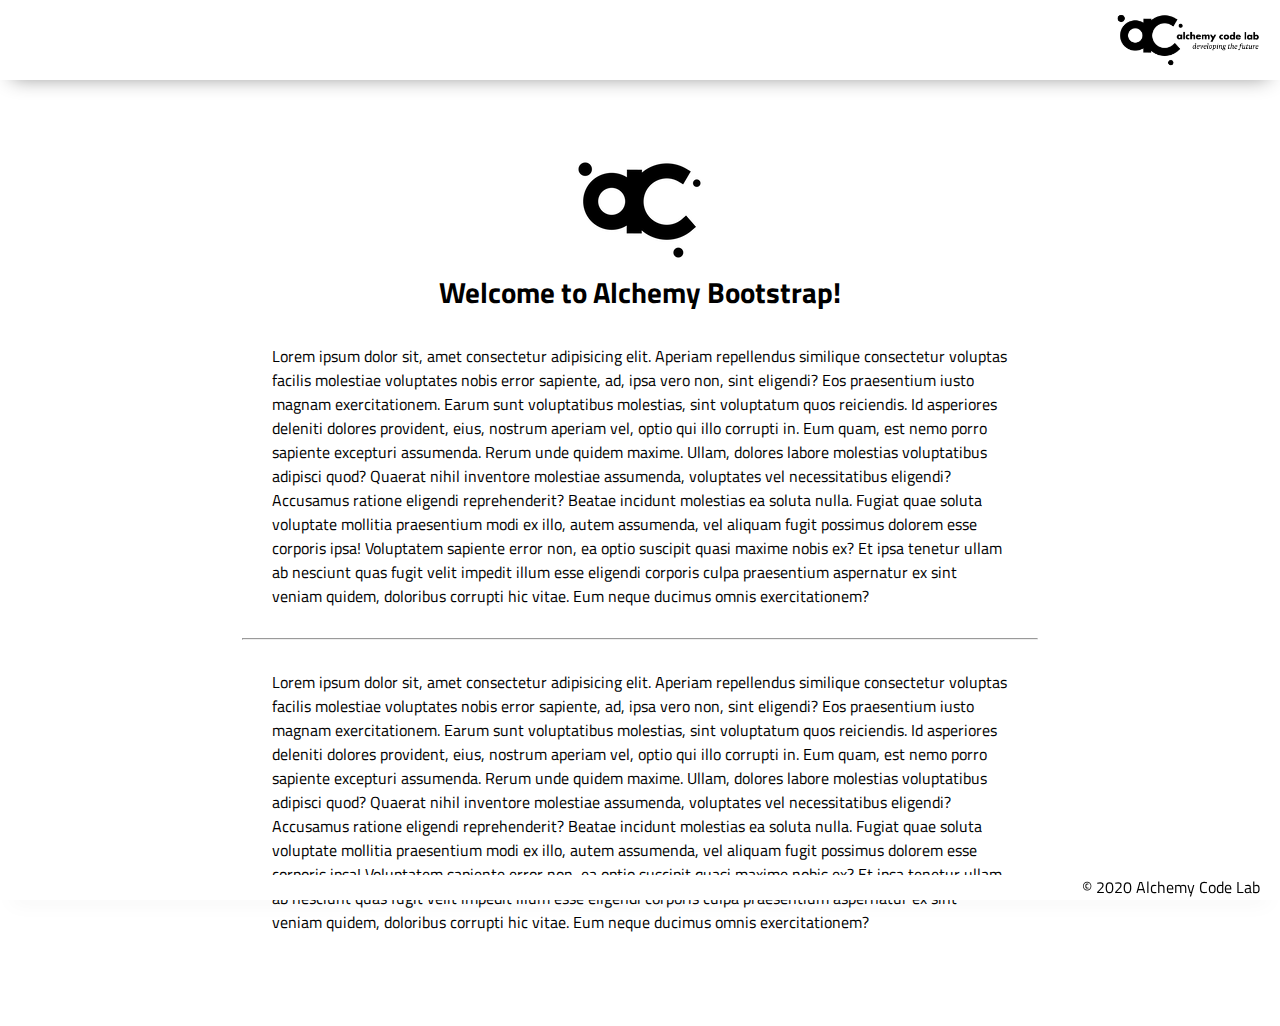
==== index.html @ ca9e6982 "initial commit" ====
<!DOCTYPE html>
<html lang="en">

<head>
    <meta charset="UTF-8">
    <meta name="viewport" content="width=device-width, initial-scale=1.0">
    <meta http-equiv="X-UA-Compatible" content="ie=edge">
    <link href="https://fonts.googleapis.com/css2?family=Titillium+Web:wght@300&display=swap" rel="stylesheet">
    <link rel="stylesheet" href="styles/reset.css">
    <link rel="stylesheet" href="styles/style.css">
    <link rel="stylesheet" href="styles/home.css">
    <title>Document</title>
</head>

<body>
    <header>
        <div class="gutter-right logo">
            <img src="assets/big-logo.png"/>
        </div>
    </header>
    <main>
        <section class="main-section">
            <img class="main-logo" src="assets/alchemy-logo.png"/>
            <h2>
                Welcome to Alchemy Bootstrap!
            </h2>

            <content>
            <p>
                Lorem ipsum dolor sit, amet consectetur adipisicing elit. Aperiam repellendus similique consectetur voluptas facilis molestiae voluptates nobis error sapiente, ad, ipsa vero non, sint eligendi? Eos praesentium iusto magnam exercitationem.
                Earum sunt voluptatibus molestias, sint voluptatum quos reiciendis. Id asperiores deleniti dolores provident, eius, nostrum aperiam vel, optio qui illo corrupti in. Eum quam, est nemo porro sapiente excepturi assumenda.
                Rerum unde quidem maxime. Ullam, dolores labore molestias voluptatibus adipisci quod? Quaerat nihil inventore molestiae assumenda, voluptates vel necessitatibus eligendi? Accusamus ratione eligendi reprehenderit? Beatae incidunt molestias ea soluta nulla.
                Fugiat quae soluta voluptate mollitia praesentium modi ex illo, autem assumenda, vel aliquam fugit possimus dolorem esse corporis ipsa! Voluptatem sapiente error non, ea optio suscipit quasi maxime nobis ex?
                Et ipsa tenetur ullam ab nesciunt quas fugit velit impedit illum esse eligendi corporis culpa praesentium aspernatur ex sint veniam quidem, doloribus corrupti hic vitae. Eum neque ducimus omnis exercitationem?
            </p>
            <hr />
            <p>
                Lorem ipsum dolor sit, amet consectetur adipisicing elit. Aperiam repellendus similique consectetur voluptas facilis molestiae voluptates nobis error sapiente, ad, ipsa vero non, sint eligendi? Eos praesentium iusto magnam exercitationem.
                Earum sunt voluptatibus molestias, sint voluptatum quos reiciendis. Id asperiores deleniti dolores provident, eius, nostrum aperiam vel, optio qui illo corrupti in. Eum quam, est nemo porro sapiente excepturi assumenda.
                Rerum unde quidem maxime. Ullam, dolores labore molestias voluptatibus adipisci quod? Quaerat nihil inventore molestiae assumenda, voluptates vel necessitatibus eligendi? Accusamus ratione eligendi reprehenderit? Beatae incidunt molestias ea soluta nulla.
                Fugiat quae soluta voluptate mollitia praesentium modi ex illo, autem assumenda, vel aliquam fugit possimus dolorem esse corporis ipsa! Voluptatem sapiente error non, ea optio suscipit quasi maxime nobis ex?
                Et ipsa tenetur ullam ab nesciunt quas fugit velit impedit illum esse eligendi corporis culpa praesentium aspernatur ex sint veniam quidem, doloribus corrupti hic vitae. Eum neque ducimus omnis exercitationem?
            </p>

        </section>
    </main>
    <footer>
        <div class="copy gutter-right">&copy; 2020 Alchemy Code Lab</div>
    </footer>

    <script type="module" src="app.js"></script>
</body>

</html>
---- styles/style.css ----
body {
    --color1: #ffffff;
    --color2: #ffffff;
    --color3: #ffffff;
    --color4: #ffffff;
    --color5: #ffffff;

    /* https://coolors.co/generate and click export -> scss to get the colors to copy and paste below*/
    /* --color1: hsla(349, 69%, 76%, 1);
    --color2: hsla(207, 67%, 44%, 1);
    --color3: hsla(200, 61%, 56%, 1);
    --color4: hsla(187, 41%, 94%, 1);
    --color5: hsla(170, 28%, 95%, 1); */

    /* --color1: hsla(45, 86%, 83%, 1);
    --color2: hsla(135, 65%, 98%, 1);
    --color3: hsla(315, 37%, 86%, 1);
    --color4: hsla(45, 73%, 98%, 1);
    --color5: hsla(224, 40%, 79%, 1); */
    
    --header-height: 80px;
    --shadow: 0px 10px 20px -12px rgba(0,0,0,0.45);
    --gutter: 30px;
    --footer-height: 25px;
    
    font-family: 'Titillium Web', sans-serif;
    background-color: var(--color2);
}

main {
    display: flex;
    flex-direction: column;
    justify-content: center;
    align-items: center;
    margin-bottom: calc(var(--footer-height));
}

section {
    background-color: var(--color5);
    width: 1000px;
    max-width: 80%;
    display: flex;
    flex-direction: column;
    justify-content: center;
    align-items: center;
    padding-top: var(--gutter);
    padding-bottom: var(--gutter);
    margin-top: var(--gutter);
    margin-bottom: var(--gutter);
    border: solid 2px var(--color1);
}

header {
    display: flex;
    justify-content: flex-end;
    background-color: var(--color3);
    height: var(--header-height);
    box-shadow: var(--shadow);
}

footer {
    display: flex;
    justify-content: flex-end;
    background-color: var(--color3);
    box-shadow: var(--shadow);
}


h2 {
    font-size: 1.8rem;
    font-weight: bold;
}

.gutter-right {
    margin-right: 20px;
}

.main-logo {
    animation: pulse 5s infinite ease-in-out;
}

header img {
    height: var(--header-height);
}



content {
    width: 80%;
}

p {
    margin: var(--gutter);
}
  
footer {
    position: fixed;
    width: 100%;
    bottom: 0;
    height: var(--footer-height);
    display: flex;
    justify-content: flex-end;
    background-color: var(--color3);
    box-shadow: var(--shadow);
}
  
  @keyframes pulse {
    20% {
      transform: rotate3d(-10, -10, -10, 50deg) scale(1.2);
    }

    40% {
        transform: rotate3d(10, 10, -10, 50deg) scale(1);
    }

    60% {
        transform: rotate3d(-10, 10, 10, 50deg) scale(1.2);
      }

    80% {
        transform: rotate3d(10, 10, 10, 50deg) scale(1);
    }

  }
---- styles/home.css ----
/* add home page styles here */
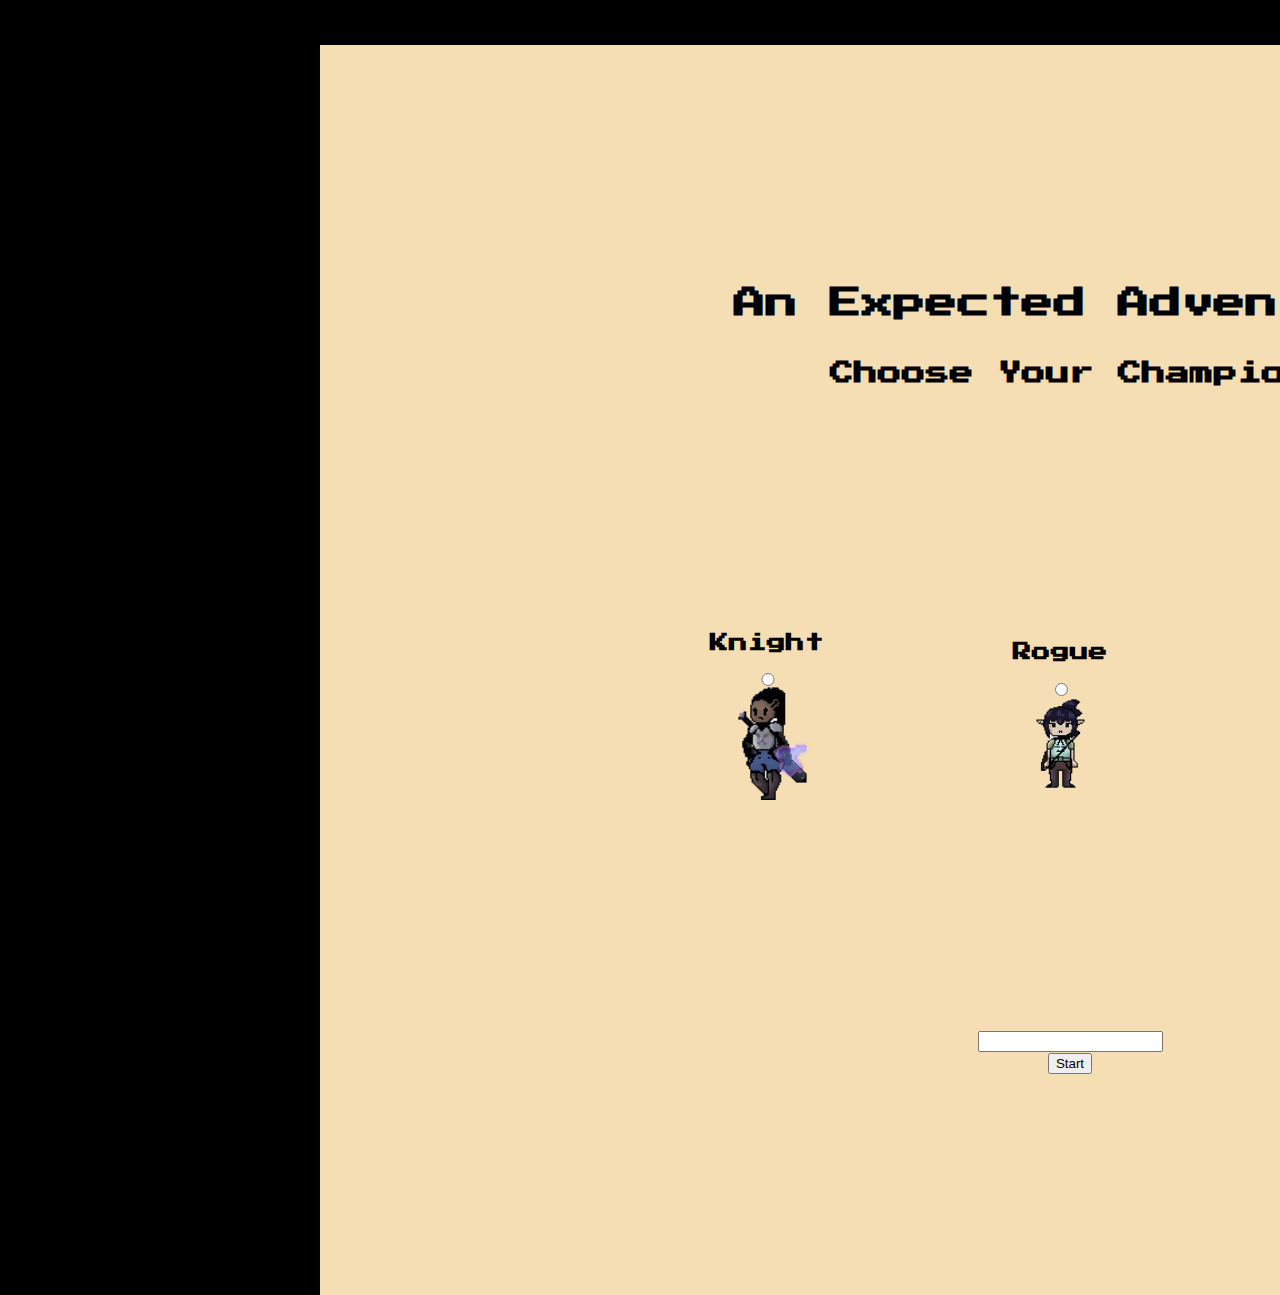
==== commit 9d7c84fe: "working character selection screen with styles" ====
--- a/index.html
+++ b/index.html
@@ -5,50 +5,49 @@
     <meta charset="UTF-8">
     <meta name="viewport" content="width=device-width, initial-scale=1.0">
     <meta http-equiv="X-UA-Compatible" content="ie=edge">
-    <link href="https://fonts.googleapis.com/css2?family=Titillium+Web:wght@300&display=swap" rel="stylesheet">
-    <link rel="stylesheet" href="styles/reset.css">
-    <link rel="stylesheet" href="styles/style.css">
-    <link rel="stylesheet" href="styles/home.css">
-    <title>Document</title>
+    <link href="https://fonts.googleapis.com/css2?family=Press+Start+2P&display=swap" rel="stylesheet">
+    <link rel="stylesheet" href="style/home.css">
+    <title>A Choose Your Own Adventure Game</title>
 </head>
 
 <body>
-    <header>
-        <div class="gutter-right logo">
-            <img src="assets/big-logo.png"/>
-        </div>
-    </header>
+
     <main>
-        <section class="main-section">
-            <img class="main-logo" src="assets/alchemy-logo.png"/>
+        <header class="title">
+            <h1>
+                An Expected Adventure<br>
+            </h1>
             <h2>
-                Welcome to Alchemy Bootstrap!
+                Choose Your Champion
             </h2>
-
-            <content>
-            <p>
-                Lorem ipsum dolor sit, amet consectetur adipisicing elit. Aperiam repellendus similique consectetur voluptas facilis molestiae voluptates nobis error sapiente, ad, ipsa vero non, sint eligendi? Eos praesentium iusto magnam exercitationem.
-                Earum sunt voluptatibus molestias, sint voluptatum quos reiciendis. Id asperiores deleniti dolores provident, eius, nostrum aperiam vel, optio qui illo corrupti in. Eum quam, est nemo porro sapiente excepturi assumenda.
-                Rerum unde quidem maxime. Ullam, dolores labore molestias voluptatibus adipisci quod? Quaerat nihil inventore molestiae assumenda, voluptates vel necessitatibus eligendi? Accusamus ratione eligendi reprehenderit? Beatae incidunt molestias ea soluta nulla.
-                Fugiat quae soluta voluptate mollitia praesentium modi ex illo, autem assumenda, vel aliquam fugit possimus dolorem esse corporis ipsa! Voluptatem sapiente error non, ea optio suscipit quasi maxime nobis ex?
-                Et ipsa tenetur ullam ab nesciunt quas fugit velit impedit illum esse eligendi corporis culpa praesentium aspernatur ex sint veniam quidem, doloribus corrupti hic vitae. Eum neque ducimus omnis exercitationem?
-            </p>
-            <hr />
-            <p>
-                Lorem ipsum dolor sit, amet consectetur adipisicing elit. Aperiam repellendus similique consectetur voluptas facilis molestiae voluptates nobis error sapiente, ad, ipsa vero non, sint eligendi? Eos praesentium iusto magnam exercitationem.
-                Earum sunt voluptatibus molestias, sint voluptatum quos reiciendis. Id asperiores deleniti dolores provident, eius, nostrum aperiam vel, optio qui illo corrupti in. Eum quam, est nemo porro sapiente excepturi assumenda.
-                Rerum unde quidem maxime. Ullam, dolores labore molestias voluptatibus adipisci quod? Quaerat nihil inventore molestiae assumenda, voluptates vel necessitatibus eligendi? Accusamus ratione eligendi reprehenderit? Beatae incidunt molestias ea soluta nulla.
-                Fugiat quae soluta voluptate mollitia praesentium modi ex illo, autem assumenda, vel aliquam fugit possimus dolorem esse corporis ipsa! Voluptatem sapiente error non, ea optio suscipit quasi maxime nobis ex?
-                Et ipsa tenetur ullam ab nesciunt quas fugit velit impedit illum esse eligendi corporis culpa praesentium aspernatur ex sint veniam quidem, doloribus corrupti hic vitae. Eum neque ducimus omnis exercitationem?
-            </p>
-
+        </header>
+        <section>
+            <label>
+                <h3>Knight</h3>
+                <input type="radio" name="character">
+                <img class="character"/>
+            </label>
+            <label>
+                <h3>Rogue</h3>
+                <input type="radio" name="character">
+                <img class="character"/>
+            </label>
+            <label>
+                <h3>Fighter</h3>
+                <input type="radio" name="character">
+                <img class="character"/>
+            </label>
         </section>
+        <footer>
+            <div class="inputs">
+                <input id="user-name" type="text">
+            </div>
+            <div class="start-button">
+                <button id="start-button">Start</button>
+            </div>
+        </footer>
     </main>
-    <footer>
-        <div class="copy gutter-right">&copy; 2020 Alchemy Code Lab</div>
-    </footer>
-
-    <script type="module" src="app.js"></script>
+    <script type="module" src="./Utils/app.js"></script>
 </body>
 
 </html>--- a/style/home.css
+++ b/style/home.css
@@ -0,0 +1,68 @@
+body, html {
+    height: 100%;
+    width: 100%;
+    padding: 0;
+    margin: 0;
+    font-family: 'Press Start 2P', cursive;
+    background: black;
+}
+
+header {
+    display: flex;
+    flex-direction: column;
+    justify-content: center;
+    align-items: center;
+}
+
+main {
+    display: flex;
+    flex-direction: column;
+    justify-content: center;
+    align-items: center;
+    position: absolute;
+    margin-top: 3.5%;
+    margin-left: 25%;
+    height: 1250px;
+    width: 1500px;
+    background: wheat;
+}
+
+section {
+    display: flex;
+    flex-direction: row;
+    justify-content: space-between;
+    align-items: center;
+    width: 50%;
+    height: 50%;
+}
+
+.img {
+    display: flex;
+    flex-direction: column;
+    justify-content: center;
+    align-items: center;
+    height: 50%;
+    width: 50%
+}
+
+label {
+    display: flex;
+    flex-direction: column;
+    margin-left: 15px;
+    margin-right: 15px;
+    margin-bottom: 20px;
+ }
+
+footer {
+    display: flex;
+    flex-direction: column;
+    justify-content: center;
+    align-items: center;
+}
+
+inputs {
+    margin-bottom: 15px;
+ }
+start-button {
+    margin-top: 15px;
+}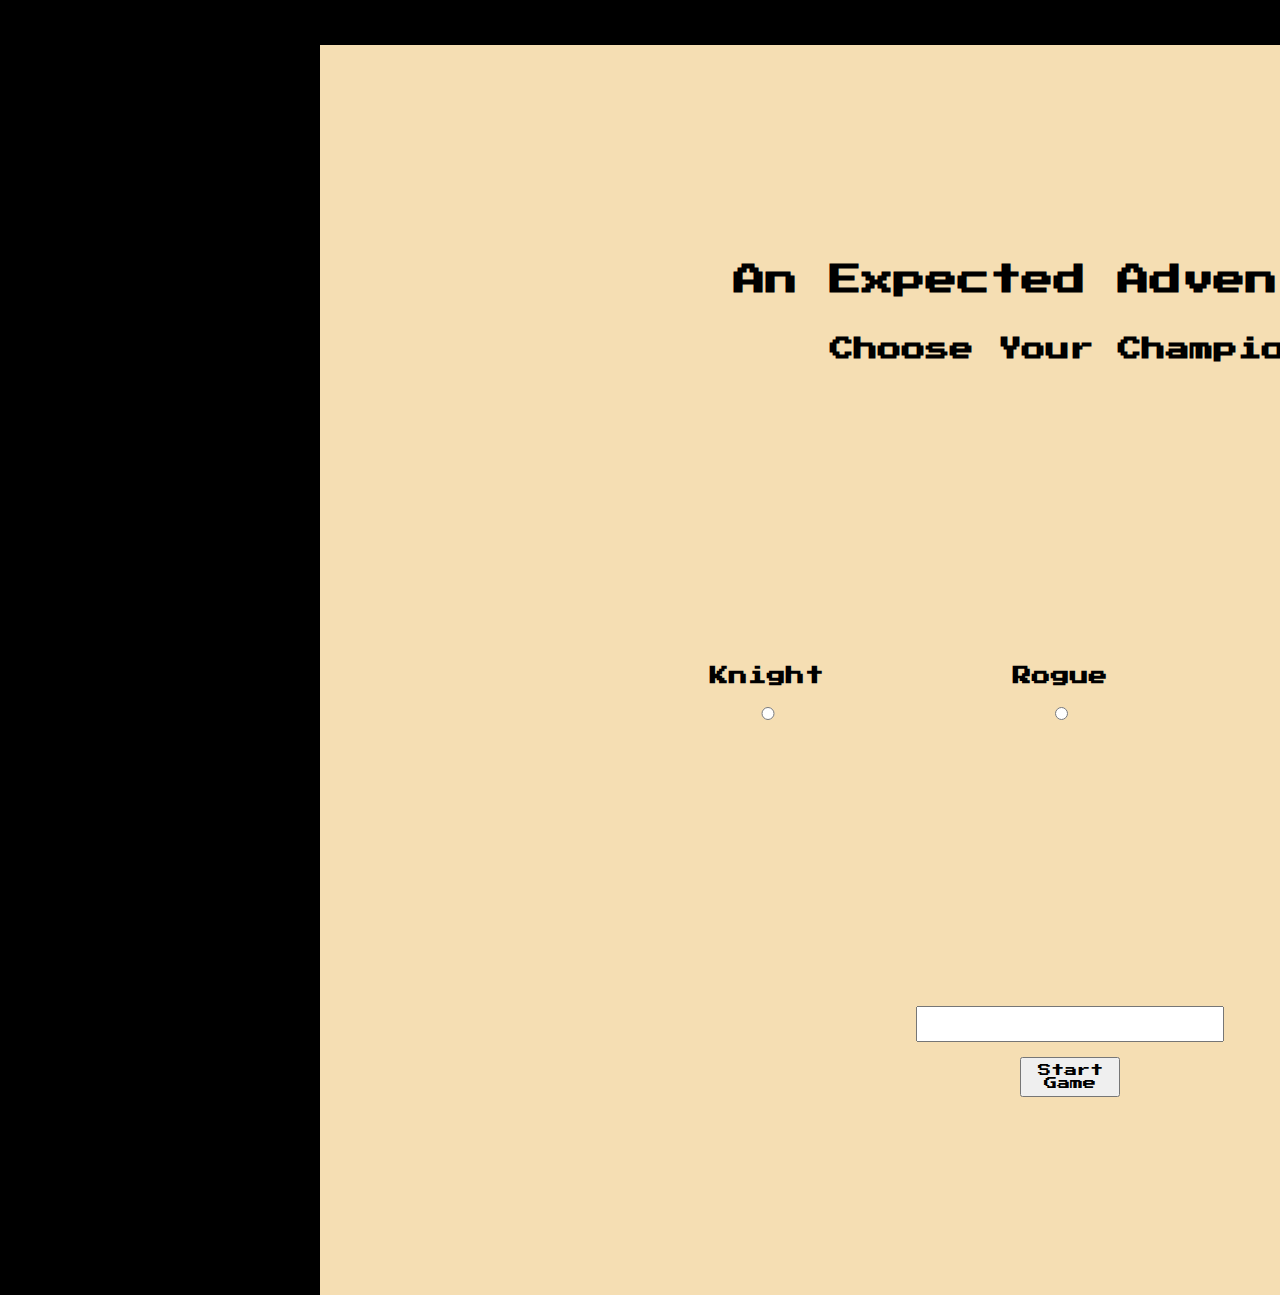
==== commit 483d67d9: "working renderQuest funciton" ====
--- a/index.html
+++ b/index.html
@@ -39,11 +39,11 @@
             </label>
         </section>
         <footer>
-            <div class="inputs">
-                <input id="user-name" type="text">
+            <div>
+                <input id="user-name" type="text" class="inputs">
             </div>
-            <div class="start-button">
-                <button id="start-button">Start</button>
+            <div >
+                <button id="start-button" class="start-button">Start Game</button>
             </div>
         </footer>
     </main>
--- a/style/home.css
+++ b/style/home.css
@@ -60,9 +60,17 @@
     align-items: center;
 }
 
-inputs {
-    margin-bottom: 15px;
+.inputs {
+    height: 30px;
+    width: 300px;
+    font-size: larger;
+    font-family: 'Press Start 2P', cursive;
+    text-align: center; 
  }
-start-button {
+.start-button {
     margin-top: 15px;
+    height: 40px;
+    width: 100px;
+    color: black;
+    font-family: 'Press Start 2P', cursive;
 }